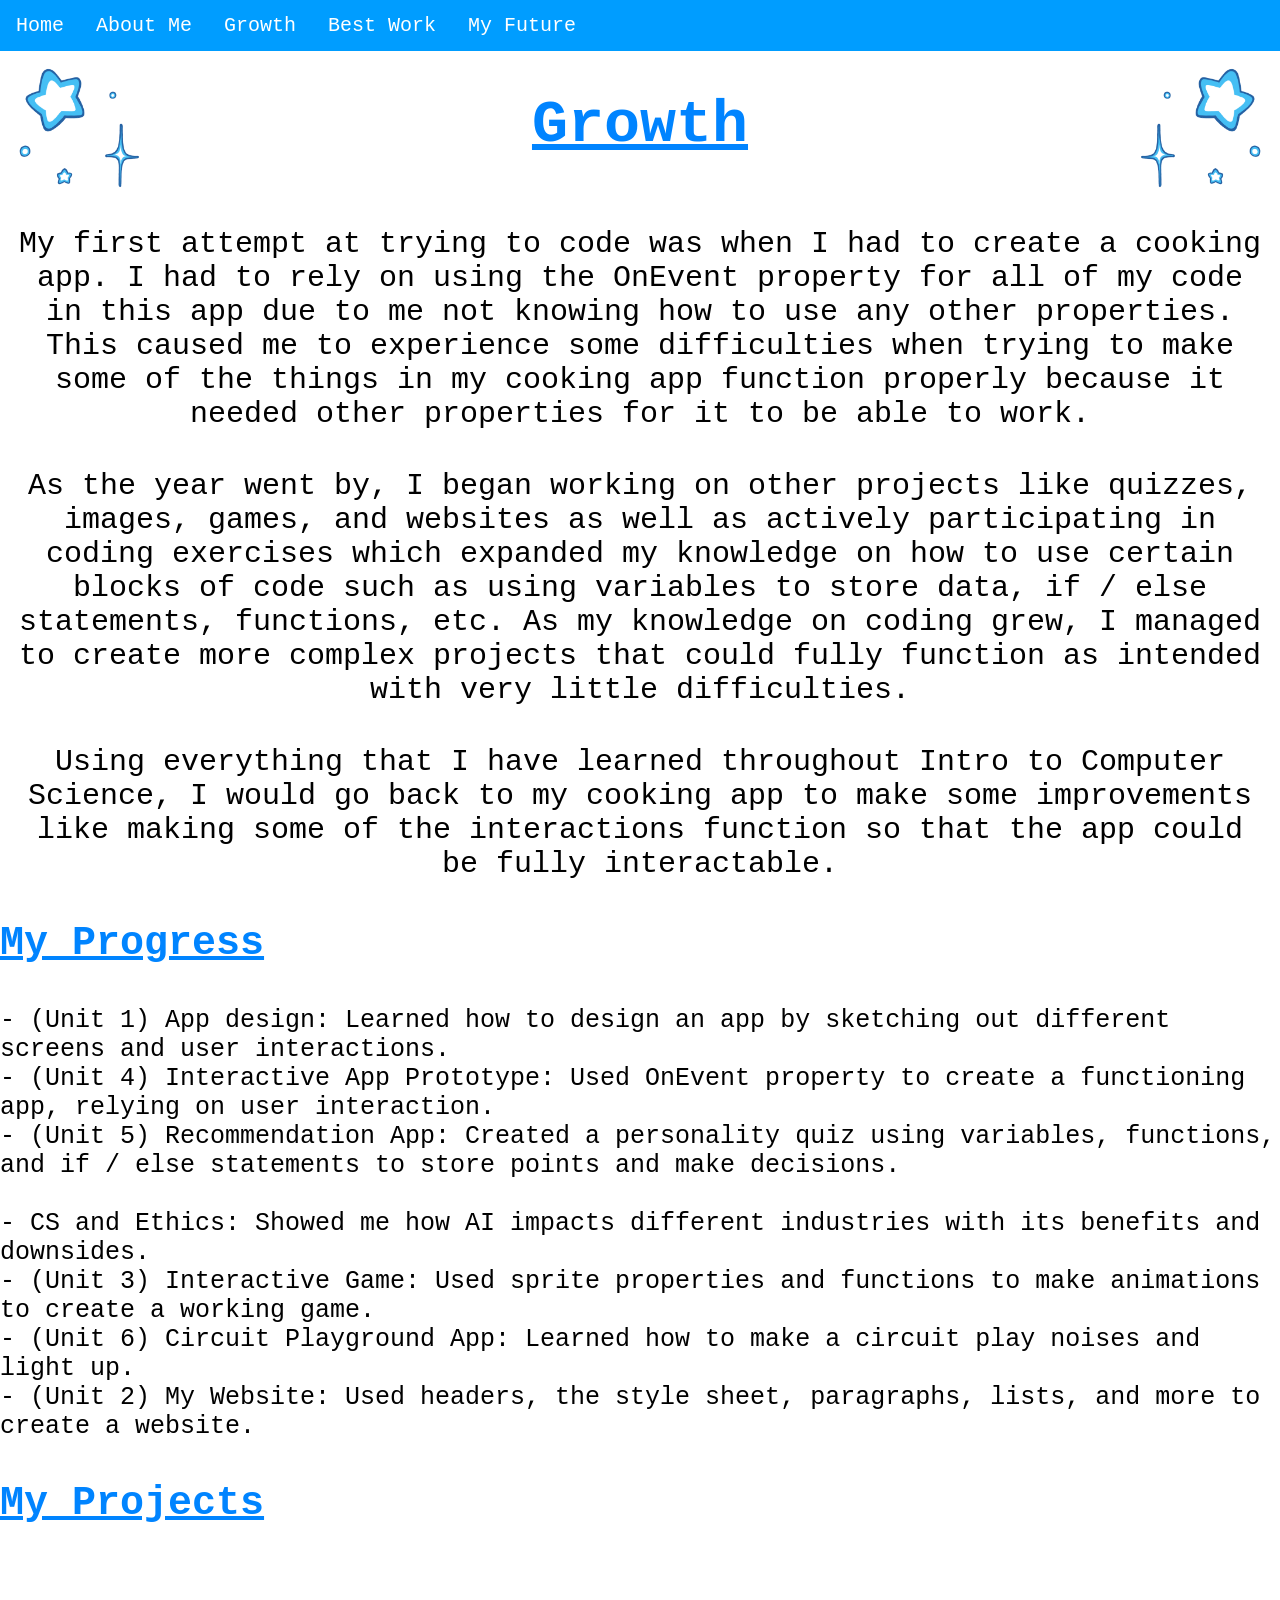
==== growth.html @ fc5b7c2a "Add files via upload" ====
<html>
  <head>
    <link rel="stylesheet" href="style.css">
  </head>
  <body>
    
  <ul>
  <li><a href="index.html">Home</a></li>
  <li><a href="about-me.html">About Me</a></li>
  <li><a href="growth.html">Growth</a></li>
  <li><a href="best-work.html"> Best Work</a></li>
  <li><a href="my-future.html">My Future</a></li>
</ul>

    <img class="decor1" src="stars1.png" alt="flowers">

    <img class="decor2" src="stars2.png" alt="stars">
    
    <h1 class="index-header"> Growth</h1>

    <br>

    <p class="paragraph"> My first attempt at trying to code was when I had to create a cooking app. I had to rely on using the OnEvent property for all of my code in this app due to me not knowing how to use any other properties. This caused me to experience some difficulties when trying to make some of the things in my cooking app function properly because it needed other properties for it to be able to work.</p>

    <br>

    <p class="paragraph"> As the year went by, I began working on other projects like quizzes, images, games, and websites as well as actively participating in coding exercises which expanded my knowledge on how to use certain blocks of code such as using variables to store data, if / else statements, functions, etc. As my knowledge on coding grew, I managed to create more complex projects that could fully function as intended with very little difficulties.</p>

    <br>

    <p class="paragraph"> Using everything that I have learned throughout Intro to Computer Science, I would go back to my cooking app to make some improvements like making some of the interactions function so that the app could be fully interactable.</p>

    <h3 class="list-header"> My Progress</h3>
    
    <ul class="list">

      <li> - (Unit 1) App design: Learned how to design an app by sketching out different screens and user interactions.</li>

      <br>
      <br>

      <li> - (Unit 4) Interactive App Prototype: Used OnEvent property to create a functioning app, relying on user interaction.</li>

      <br>
      <br>

      <li> - (Unit 5) Recommendation App: Created a personality quiz using variables, functions, and if / else statements to store points and make decisions.</li>

      <br>
      <br>
      <br>

      <li> - CS and Ethics: Showed me how AI impacts different industries with its benefits and downsides. </li>

      <br>
      <br>

      <li> - (Unit 3) Interactive Game: Used sprite properties and functions to make animations to create a working game.</li>

      <br>
      <br>

      <li> - (Unit 6) Circuit Playground App: Learned how to make a circuit play noises and light up.</li>

      <br>
      <br>

      <li> - (Unit 2) My Website: Used headers, the style sheet, paragraphs, lists, and more to create a website.</li>
    </ul>

    <h3 class="list-header"> My Projects</h3>

    <iframe width="392" height="620" style="border: 0px;" src="https://studio.code.org/projects/applab/abe2e5e8-91a4-4b02-8a61-d8d836678475/embed"></iframe>

    <iframe width="392" height="620" style="border: 0px;" src="https://studio.code.org/projects/applab/97482aab-1305-4de9-8ba9-8e44166779da/embed"></iframe>

    <iframe width="440" height="757" style="border: 0px;" src="https://studio.code.org/projects/gamelab/8569ca33-fea2-4d5c-a714-a278b24e97a7/embed"></iframe>

    <iframe width="440" height="757" style="border: 0px;" src="https://studio.code.org/projects/gamelab/8569ca33-fea2-4d5c-a714-a278b24e97a7/embed"></iframe>

  </body>
</html>
---- style.css ----
body {
  margin: 0;
  padding: 0;
}

h2, p {
  margin: 10px;
}

ul {
  list-style-type: none;
  margin: 0;
  padding: 0;
  overflow: hidden;
  background-color: #009dff;
}

ul li {
  float: left;
}

ul li a {
  display: block;
  color: #ffffff;
  text-align: center;
  padding: 14px 16px;
  text-decoration: none;
  font-family: monospace;
  font-size: 20px;
}

ul li a:hover {
  background-color: #0055ff;
}

.index-header {

  font-family: monospace;
  font-size: 60px;
  text-align: center;
  color: #0084ff;
  text-decoration: underline;
  
}

img {

  width: 500px;
  float: right;
  border-radius: 30px;
}

.paragraph {

  font-family: monospace;
  font-size: 30px;
  text-align: center;
}

.decor1 {

  width: 150px;
  float: left;
}

.decor2 {

  width: 150px;
  float: right;
}

.list {

  background-color: white;
  font-family: monospace;
  font-size: 25px;
}

.list-header {

  font-family: monospace;
  font-size: 40px;
  text-align: left;
  color: #0084ff;
  text-decoration: underline;
  
}

.drawing {
 display: block;
  margin: auto;
  width: 800px;
  border-radius: 30px;
  border-style: double;
  border-color:  #007bff;
  border-width: 10px;
  
}

.container {

  display: flex;
  justify-content: center;
}

.opacity {

  opacity: 0.5;
  font-family: monospace;
  font-size: 30px;
  text-align: center;
}

.index-photo {

  width: 1500px;
  height: 800px;
}

.side-photo {

 float: right;
  width: 300px;
  border-radius: 30px;
  border-style: double;
  border-color:  #007bff;
  border-width: 10px;
  padding: 10px;
  
}

.side-photo2 {
  
  width: 800px;
  border-radius: 30px;
  border-style: double;
  border-color:  #007bff;
  border-width: 10px;
  padding: 10px;
  
}
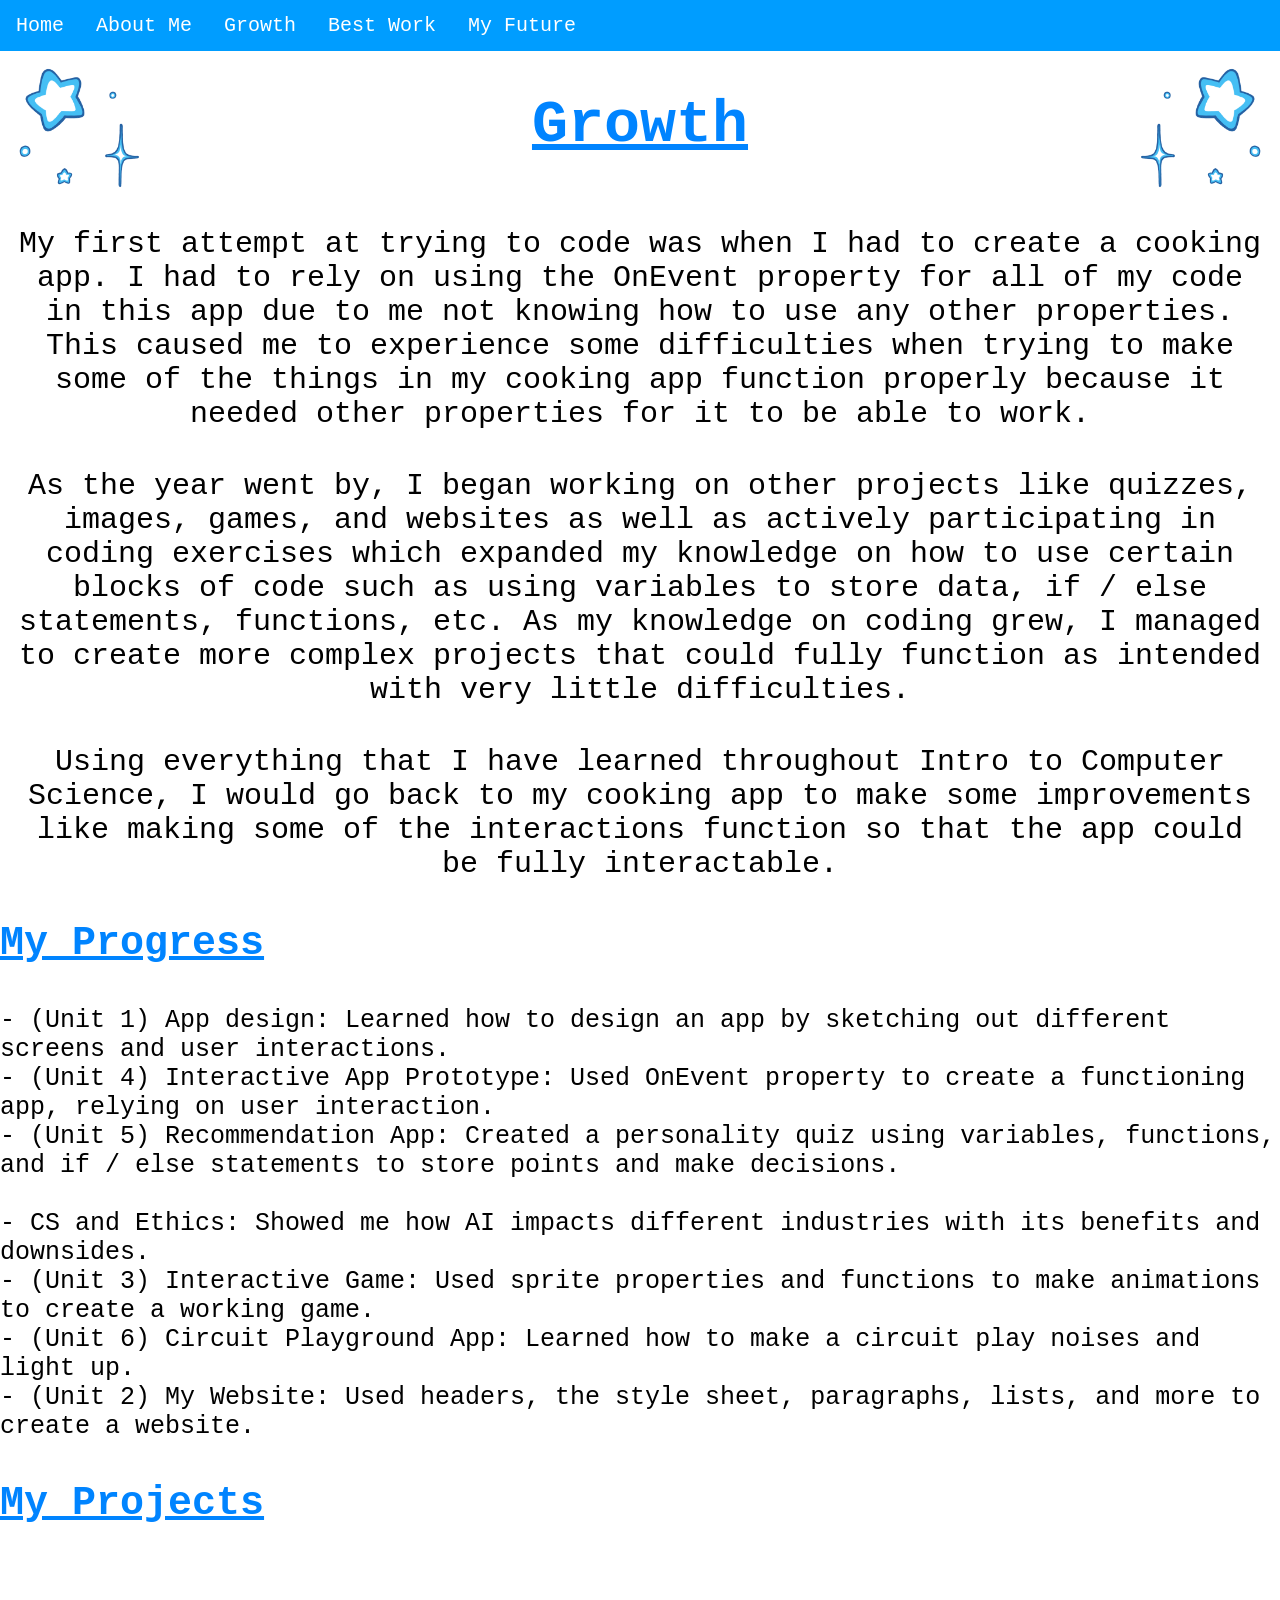
==== commit 26ebde4e: "Add files via upload" ====
--- a/growth.html
+++ b/growth.html
@@ -76,7 +76,6 @@
 
     <iframe width="440" height="757" style="border: 0px;" src="https://studio.code.org/projects/gamelab/8569ca33-fea2-4d5c-a714-a278b24e97a7/embed"></iframe>
 
-    <iframe width="440" height="757" style="border: 0px;" src="https://studio.code.org/projects/gamelab/8569ca33-fea2-4d5c-a714-a278b24e97a7/embed"></iframe>
 
   </body>
 </html>
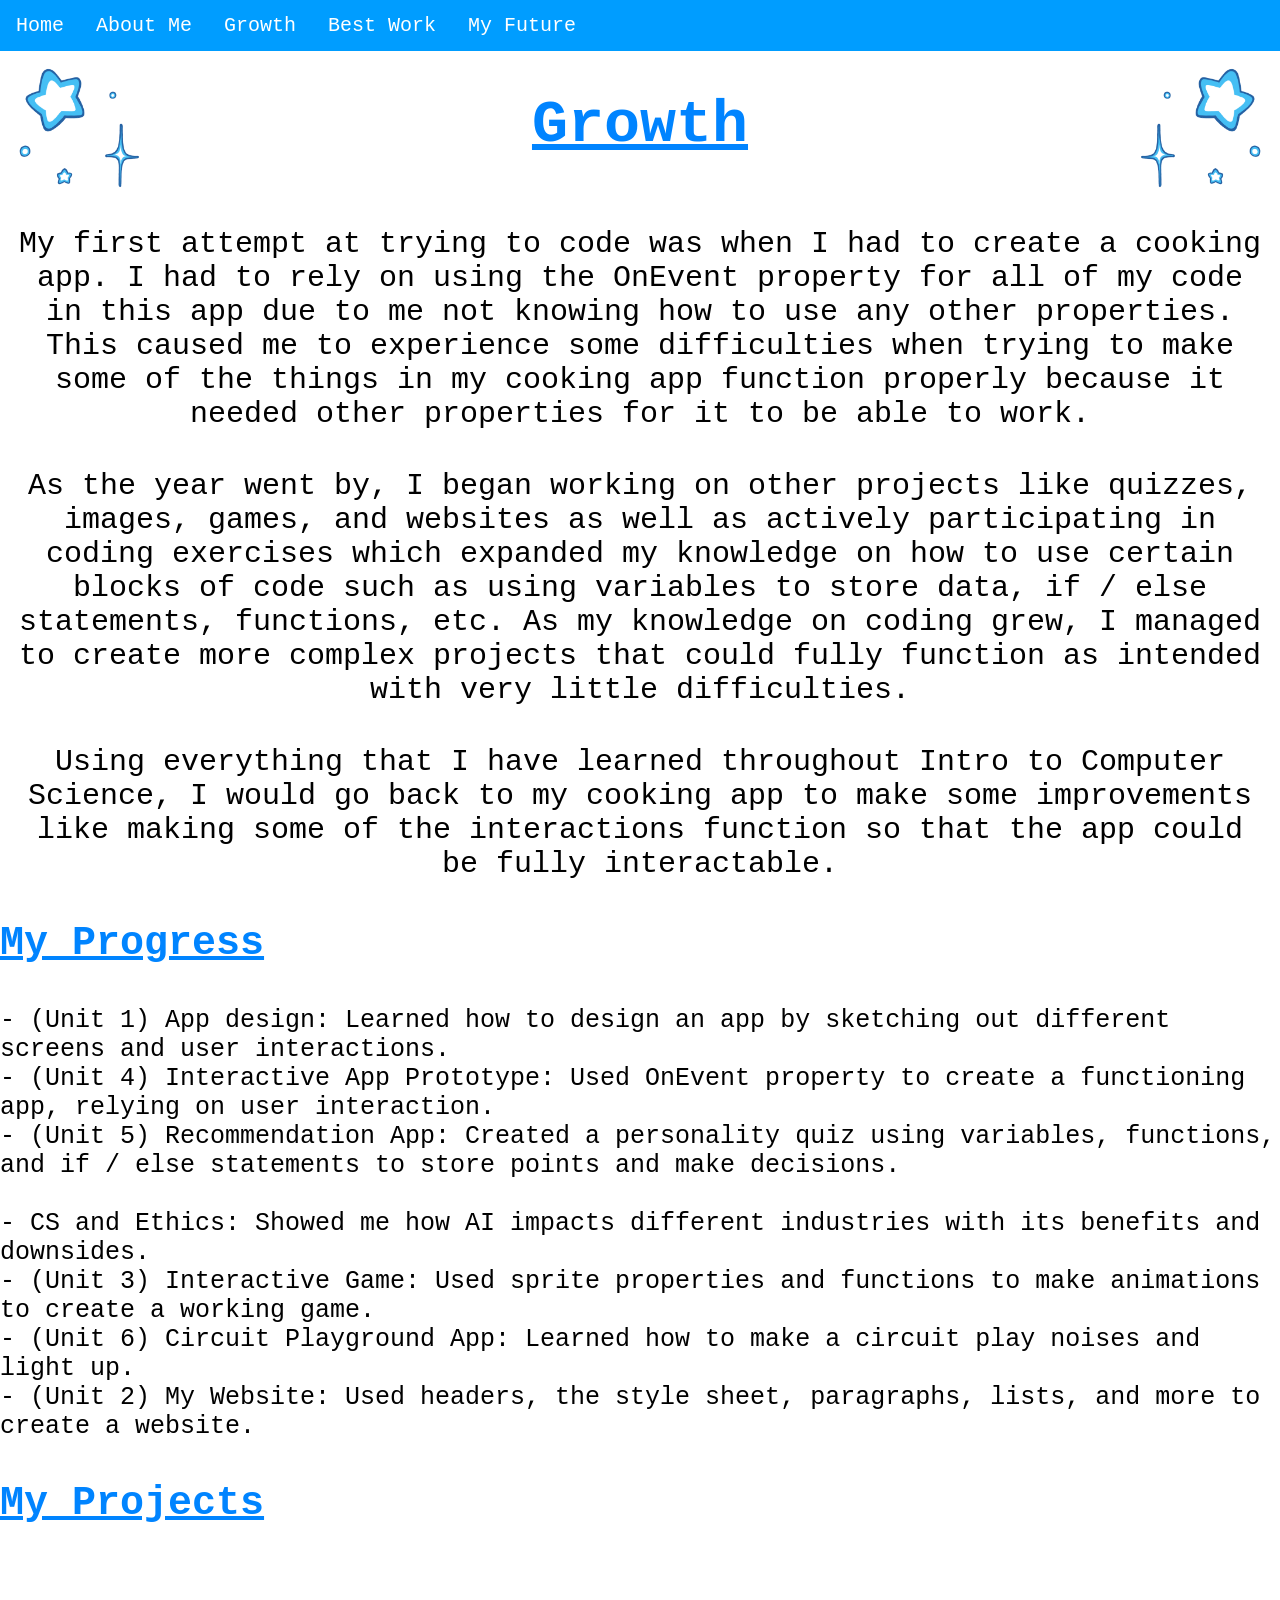
==== commit cd4e5481: "growth.html" ====
--- a/growth.html
+++ b/growth.html
@@ -70,13 +70,13 @@
 
     <h3 class="list-header"> My Projects</h3>
 
-    <iframe width="392" height="620" style="border: 0px;" src="https://studio.code.org/projects/applab/abe2e5e8-91a4-4b02-8a61-d8d836678475/embed"></iframe>
+    <iframe class="iframe" width="392" height="620" style="border: 0px;" src="https://studio.code.org/projects/applab/abe2e5e8-91a4-4b02-8a61-d8d836678475/embed"></iframe>
 
-    <iframe width="392" height="620" style="border: 0px;" src="https://studio.code.org/projects/applab/97482aab-1305-4de9-8ba9-8e44166779da/embed"></iframe>
+    <iframe class="iframe" width="392" height="620" style="border: 0px;" src="https://studio.code.org/projects/applab/97482aab-1305-4de9-8ba9-8e44166779da/embed"></iframe>
 
-    <iframe width="440" height="757" style="border: 0px;" src="https://studio.code.org/projects/gamelab/8569ca33-fea2-4d5c-a714-a278b24e97a7/embed"></iframe>
+    <iframe class="iframe" width="440" height="757" style="border: 0px;" src="https://studio.code.org/projects/gamelab/8569ca33-fea2-4d5c-a714-a278b24e97a7/embed"></iframe>
 
 
   </body>
 </html>
-  +  
--- a/style.css
+++ b/style.css
@@ -140,3 +140,10 @@
   padding: 10px;
   
 }
+
+.iframe {
+  
+    display: block;
+  margin: 20px auto;
+  
+}
